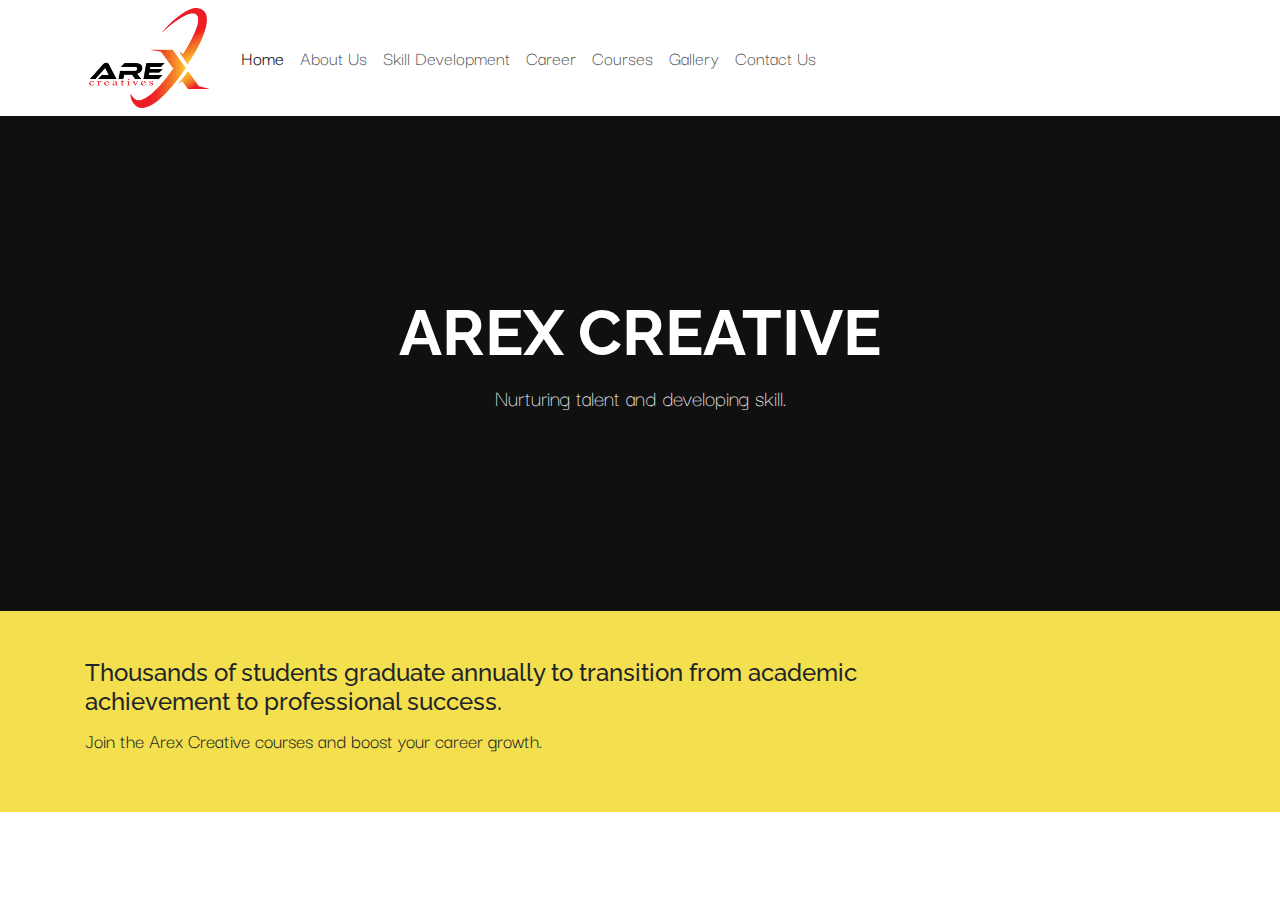
==== index.html @ b58fb0e6 "Add files via upload" ====
<!DOCTYPE html>
<html lang="en-IN" data-website-id="1" data-main-object="website.page(4,)" data-add2cart-redirect="1">
    <head>
        <meta charset="utf-8"/>
        <meta http-equiv="X-UA-Compatible" content="IE=edge"/>
        <meta name="viewport" content="width=device-width, initial-scale=1"/>
        <meta name="generator" content="Arex"/>
        <meta name="description" content="This is the homepage of the website"/>
            
        <meta property="og:type" content="website"/>
        <meta property="og:title" content="Home | Arex Creative"/>
        <meta property="og:site_name" content="Arex Creative"/>
        <meta property="og:url" content="https://arexcreative.com/"/>
        <meta property="og:image" content="https://arexcreative.com/web/image/website/1/logo?unique=b84f9d8"/>
        <meta property="og:description" content="This is the homepage of the website"/>
            
        <meta name="twitter:card" content="summary_large_image"/>
        <meta name="twitter:title" content="Home | Arex Creative"/>
        <meta name="twitter:image" content="https://arexcreative.com/web/image/website/1/logo/300x300?unique=b84f9d8"/>
        <meta name="twitter:description" content="This is the homepage of the website"/>
        
        <link rel="canonical" href="index.html"/>
        
        <link rel="preconnect" href="https://fonts.gstatic.com/" crossorigin=""/>
        <title> Home | Arex Creative </title>
        <link type="image/x-icon" rel="shortcut icon" href="web/image/website/1/favicon@unique=b84f9d8"/>
        <link rel="preload" href="web/static/src/libs/fontawesome/fonts/fontawesome-webfont.woff2@v=4.7.0" as="font" crossorigin=""/>
        <link type="text/css" rel="stylesheet" href="web/assets/1/1b6f5d9/web.assets_frontend.min.css"/>
        <script id="web.layout.odooscript" type="text/javascript">
            var odoo = {
                csrf_token: "43526858839928a844d7bd2356fa4ed800db22d1o1755324424",
                debug: "",
            };
        </script>
        <script type="text/javascript">
            odoo.__session_info__ = {"is_admin": false, "is_system": false, "is_public": true, "is_website_user": true, "user_id": false, "is_frontend": true, "profile_session": null, "profile_collectors": null, "profile_params": null, "show_effect": true, "currencies": {"20": {"symbol": "\u20b9", "position": "before", "digits": [69, 2]}}, "bundle_params": {"lang": "en_US", "website_id": 1}, "test_mode": false, "websocket_worker_version": "1.0.8", "translationURL": "/website/translations", "cache_hashes": {"translations": "1b5889e78bd33a4617fd85bcd18d4b504051406a"}, "geoip_country_code": "IN", "geoip_phone_code": 91, "lang_url_code": "en_IN"};
            if (!/(^|;\s)tz=/.test(document.cookie)) {
                const userTZ = Intl.DateTimeFormat().resolvedOptions().timeZone;
                document.cookie = `tz=${userTZ}; path=/`;
            }
        </script>
        <script type="text/javascript" defer="defer" src="web/assets/1/f3d2df8/web.assets_frontend_minimal.min.js" onerror="__odooAssetError=1"></script>
        <script type="text/javascript" defer="defer" data-src="/web/assets/1/69985a9/web.assets_frontend_lazy.min.js" onerror="__odooAssetError=1"></script>
        
                    <script>
            
                if (!window.odoo) {
                    window.odoo = {};
                }
                odoo.__session_info__ = Object.assign(odoo.__session_info__ || {}, {
                    livechatData: {
                        isAvailable: false,
                        serverUrl: "https://arexcreative.com",
                        options: {},
                    },
                });
            
                    </script>
        
    </head>
    <body>



        <div id="wrapwrap" class="homepage   ">
            <a class="o_skip_to_content btn btn-primary rounded-0 visually-hidden-focusable position-absolute start-0" href="index.html#wrap" tabindex="2">Skip to Content</a>
                <header id="top" data-anchor="true" data-name="Header" data-extra-items-toggle-aria-label="Extra items button" class="  " style=" ">
                    
    <nav data-name="Navbar" aria-label="Main" class="navbar navbar-expand-lg navbar-light o_colored_level o_cc d-none d-lg-block shadow-sm ">
        

            <div id="o_main_nav" class="o_main_nav container">
                
    <a data-name="Navbar Logo" href="index.html" class="navbar-brand logo me-4">
            
            <span role="img" aria-label="Logo of Arex Creative" title="Arex Creative"><img src="web/image/website/1/logo/Arex&#32;Creative@unique=b84f9d8" class="img img-fluid" width="95" height="40" alt="Arex Creative" loading="lazy"/></span>
        </a>
    
                
    <ul role="menu" id="top_menu" class="nav navbar-nav top_menu o_menu_loading me-auto">
        

                    
    <li role="presentation" class="nav-item">
        <a role="menuitem" href="index.html" class="nav-link active">
            <span>Home</span>
        </a>
    </li>
    <li role="presentation" class="nav-item">
        <a role="menuitem" href="about-us.html" class="nav-link ">
            <span>About Us</span>
        </a>
    </li>
    <li role="presentation" class="nav-item">
        <a role="menuitem" href="skill-development.html" class="nav-link ">
            <span>Skill Development</span>
        </a>
    </li>
    <li role="presentation" class="nav-item">
        <a role="menuitem" href="career.html" class="nav-link ">
            <span>Career</span>
        </a>
    </li>
    <li role="presentation" class="nav-item">
        <a role="menuitem" href="courses.html" class="nav-link ">
            <span>Courses</span>
        </a>
    </li>
    <li role="presentation" class="nav-item">
        <a role="menuitem" href="gallery.html" class="nav-link ">
            <span>Gallery</span>
        </a>
    </li>
    <li role="presentation" class="nav-item">
        <a role="menuitem" href="contactus.html" class="nav-link ">
            <span>Contact Us</span>
        </a>
    </li>
                
    </ul>
                
                <ul class="navbar-nav align-items-center gap-2 flex-shrink-0 justify-content-end ps-3">
                    
        
            <li class=" divider d-none"></li> 
            <li class="o_wsale_my_cart d-none ">
                <a href="shop/cart.html" aria-label="eCommerce cart" class="o_navlink_background btn position-relative rounded-circle p-1 text-center text-reset">
                    <div class="">
                        <i class="fa fa-shopping-cart fa-stack"></i>
                        <sup class="my_cart_quantity badge text-bg-primary position-absolute top-0 end-0 mt-n1 me-n1 rounded-pill d-none" data-order-id="">0</sup>
                    </div>
                </a>
            </li>
        
                    
                    
                    
        <li data-name="Language Selector" class="o_header_language_selector ">
        
        
        </li>
                    
                    
        
        
                    
                </ul>
            </div>
        
    </nav>
    <nav data-name="Navbar" aria-label="Mobile" class="navbar  navbar-light o_colored_level o_cc o_header_mobile d-block d-lg-none shadow-sm ">
        

        <div class="o_main_nav container flex-wrap justify-content-between">
            
    <a data-name="Navbar Logo" href="index.html" class="navbar-brand logo ">
            
            <span role="img" aria-label="Logo of Arex Creative" title="Arex Creative"><img src="web/image/website/1/logo/Arex&#32;Creative@unique=b84f9d8" class="img img-fluid" width="95" height="40" alt="Arex Creative" loading="lazy"/></span>
        </a>
    
            <ul class="o_header_mobile_buttons_wrap navbar-nav flex-row align-items-center gap-2 mb-0">
        
            <li class=" divider d-none"></li> 
            <li class="o_wsale_my_cart d-none ">
                <a href="shop/cart.html" aria-label="eCommerce cart" class="o_navlink_background_hover btn position-relative rounded-circle border-0 p-1 text-reset">
                    <div class="">
                        <i class="fa fa-shopping-cart fa-stack"></i>
                        <sup class="my_cart_quantity badge text-bg-primary position-absolute top-0 end-0 mt-n1 me-n1 rounded-pill d-none" data-order-id="">0</sup>
                    </div>
                </a>
            </li>
        
                <li class="o_not_editable">
                    <button class="nav-link btn me-auto p-2" type="button" data-bs-toggle="offcanvas" data-bs-target="#top_menu_collapse_mobile" aria-controls="top_menu_collapse_mobile" aria-expanded="false" aria-label="Toggle navigation">
                        <span class="navbar-toggler-icon"></span>
                    </button>
                </li>
            </ul>
            <div id="top_menu_collapse_mobile" class="offcanvas offcanvas-end o_navbar_mobile">
                <div class="offcanvas-header justify-content-end o_not_editable">
                    <button type="button" class="nav-link btn-close" data-bs-dismiss="offcanvas" aria-label="Close"></button>
                </div>
                <div class="offcanvas-body d-flex flex-column justify-content-between h-100 w-100">
                    <ul class="navbar-nav">
                        
                        
    <ul role="menu" class="nav navbar-nav top_menu  ">
        

                            
    <li role="presentation" class="nav-item">
        <a role="menuitem" href="index.html" class="nav-link active">
            <span>Home</span>
        </a>
    </li>
    <li role="presentation" class="nav-item">
        <a role="menuitem" href="about-us.html" class="nav-link ">
            <span>About Us</span>
        </a>
    </li>
    <li role="presentation" class="nav-item">
        <a role="menuitem" href="skill-development.html" class="nav-link ">
            <span>Skill Development</span>
        </a>
    </li>
    <li role="presentation" class="nav-item">
        <a role="menuitem" href="career.html" class="nav-link ">
            <span>Career</span>
        </a>
    </li>
    <li role="presentation" class="nav-item">
        <a role="menuitem" href="courses.html" class="nav-link ">
            <span>Courses</span>
        </a>
    </li>
    <li role="presentation" class="nav-item">
        <a role="menuitem" href="gallery.html" class="nav-link ">
            <span>Gallery</span>
        </a>
    </li>
    <li role="presentation" class="nav-item">
        <a role="menuitem" href="contactus.html" class="nav-link ">
            <span>Contact Us</span>
        </a>
    </li>
                        
    </ul>
                        
                        
                    </ul>
                    <ul class="navbar-nav gap-2 mt-3 w-100">
                        
                        
        
        
                        
        <li data-name="Language Selector" class="o_header_language_selector ">
        
        
        </li>
                        
                    </ul>
                </div>
            </div>
        </div>
    
    </nav>
    
        </header>
                <main>
                    
        <div id="wrap" class="oe_structure"><section class="s_cover o_cc o_cc5 o_colored_level o_half_screen_height oe_img_bg o_bg_img_center pt128 pb128" data-scroll-background-ratio="0" style="position: relative; background-image: url(https://arex-creative.odoo.com/&) !important;" data-oe-shape-data="{&#34;shape&#34;:&#34;web_editor/Rainy/08_001&#34;,&#34;flip&#34;:[]}" data-snippet="s_cover" data-name="Cover" data-mimetype="image/webp" data-original-id="816" data-original-src="/web/image/816-f3352ce9/banner%204.png" data-mimetype-before-conversion="image/png" data-resize-width="1920">
        <div class="o_we_bg_filter bg-black-50"></div><div class="o_we_shape o_web_editor_Rainy_08_001 o_header_extra_shape_mapping"></div>
        
        <div class="s_allow_columns container">
            <h1 class="display-3" style="text-align: center; font-weight: bold;">AREX CREATIVE</h1>
            <p class="lead" style="text-align: center;">
        Nurturing talent and developing skill.</p></div>
    </section><section class="s_call_to_action o_cc o_cc3 pt48 pb24 o_colored_level" data-oe-shape-data="{&#34;shape&#34;:&#34;web_editor/Blobs/11&#34;,&#34;flip&#34;:[]}" data-snippet="s_call_to_action" data-name="Call to Action">
        <div class="o_we_shape o_web_editor_Blobs_11"></div>
        <div class="container">
            <div class="row">
                <div class="col-lg-9 pb16 o_colored_level">
                    <h4>Thousands of students&nbsp;graduate annually to transition from academic achievement to professional success.</h4>
    <p>
        Join the Arex Creative courses and boost your career growth.
    </p>
                </div>
                <div class="col-lg-3 pt8 o_colored_level">
                    <p style="text-align: right;">
                        <a class="btn btn-primary btn-lg o_anim_fade_in o_animate o_visible" href="contactus.html" style="">Contact us</a>
                    </p>
                </div>
            </div>
        </div>
    </section><section class="s_text_image o_colored_level pt136 pb112" data-snippet="s_text_image" data-name="Text - Image">
        <div class="container">
            <div class="row o_grid_mode" data-row-count="8">
                
                
            <div class="o_colored_level o_grid_item g-col-lg-5 g-height-7 col-lg-5 o_grid_item_image" style="z-index: 2; grid-area: 1 / 8 / 8 / 13;"><img src="web/image/940-d8a01a32/two-photographers-working-on-the-computers-in-the-2023-11-27-05-00-05-utc&#32;(1).webp" alt="" class="img img-fluid mx-auto o_we_custom_image o_anim_fade_in o_animate o_anim_from_right o_visible" data-mimetype="image/webp" data-original-id="938" data-original-src="/web/image/938-afc4660a/two-photographers-working-on-the-computers-in-the-2023-11-27-05-00-05-utc%20%281%29.jpg" data-mimetype-before-conversion="image/jpeg" data-resize-width="NaN" loading="eager" style=""/></div><div class="o_colored_level o_grid_item g-height-8 g-col-lg-6 col-lg-6" style="z-index: 1; grid-area: 1 / 1 / 9 / 7;">
                    <h2>ABOUT US<br/></h2><p>Arex Creative is a leading institute driving the future of multimedia, focused on advancing creative expression. Our goal is to equip artists, designers, filmmakers, and storytellers with the tools, knowledge, and inspiration to explore new frontiers in visual and auditory experiences. We pioneer in the business of multimedia and design and we strive to create a better learning environment for our students.</p><div class="s_hr p0 pb32" data-snippet="s_hr" data-name="Separator">
            <hr class="w-100 mx-auto" style="border-top-color: var(--o-color-3) !important;"/>
        </div>
    <p><a href="index.html#" class="btn btn-secondary btn-lg o_anim_fade_in o_animate o_visible" style="">Learn More</a></p>
                </div></div>
        </div>
    </section><section class="s_numbers o_cc pt24 pb24 o_cc3 o_colored_level" data-oe-shape-data="{&#34;shape&#34;:&#34;web_editor/Blobs/11&#34;,&#34;flip&#34;:[&#34;x&#34;]}" data-snippet="s_numbers" data-name="Numbers">
        <div class="o_we_shape o_web_editor_Blobs_11" style="background-image: url(https://arexcreative.com/&); background-position: 50% 50%;"></div>
        <div class="container">
            <div class="row">
                <div class="col-lg-3 text-center pt24 pb24 o_colored_level">
                    <span class="s_number display-4 o_default_snippet_text"><span class="s_number display-4"><span class="s_number display-4"><span class="fa fa-star"></span></span></span>​</span>
                    <h6><strong>8+ TOP COURSES</strong></h6>
                </div>
                <div class="col-lg-3 text-center pt24 pb24 o_colored_level">
                    <span class="s_number display-4 o_default_snippet_text"><span class="s_number display-4"><span class="fa fa-group"></span></span>​</span>
                    <h6><strong>CERTIFIED MENTORS</strong></h6>
                </div>
                <div class="col-lg-3 text-center pt24 pb24 o_colored_level">
                    <span class="s_number display-4 o_default_snippet_text"><span class="s_number display-4"><span class="fa fa-camera"></span></span>​</span>
                    <h6><strong>INTERNSHIP FACILITIES</strong></h6>
                </div>
                <div class="col-lg-3 text-center pt24 pb24 o_colored_level">
                    <span class="s_number display-4 o_default_snippet_text"><span class="s_number display-4"><span class="fa fa-trophy"></span></span>​</span><h6 class="o_default_snippet_text"><strong>&nbsp;BEST INFRASTRUCTURE</strong><br/></h6>
                </div>
            </div>
        </div>
    </section><section class="s_title o_colored_level pb0 pt144" data-vcss="001" data-snippet="s_title" data-name="Title" style="background-color: rgb(242, 242, 243);">
        <div class="s_allow_columns container">
            <h2 class="display-3-fs o_default_snippet_text" style="text-align: center;">POPULAR COURSES</h2>
        </div>
    </section><section class="s_three_columns o_cc o_cc2 pt32 o_colored_level pb80" data-vcss="001" data-snippet="s_three_columns" data-name="Columns">
        <div class="container">
            <div class="row d-flex align-items-stretch">
                <div class="col-lg-4 s_col_no_bgcolor pt16 pb16">
                    <div class="card text-bg-white h-100 rounded" style="border-radius: 20px !important;">
                        <img src="web/image/876-8161742d/Untitled-1.webp" alt="" class="card-img-top o_animate o_anim_zoom_out o_anim_from_left o_visible img img-fluid o_we_custom_image" data-mimetype="image/webp" data-original-id="875" data-original-src="/web/image/875-76d90b1d/Untitled-1.jpg" data-mimetype-before-conversion="image/jpeg" data-resize-width="NaN" loading="eager" style=""/>
                        <div class="card-body">
                            <h3 class="card-title o_default_snippet_text">PHOTOGRAPHY</h3>
                            <p class="card-text o_default_snippet_text">
Capture the world through your lens with our photography programs. Master the art of storytelling through imagery, from composition to post-production.

</p><p><a class="btn btn-secondary" href="index.html#">EXPLORE</a><br/></p>
                        </div>
                    </div>
                </div>
                <div class="col-lg-4 s_col_no_bgcolor pt16 pb16">
                    <div class="card text-bg-white h-100 rounded" style="border-radius: 20px !important;">
                        <img src="web/image/860-e9186ace/motion&#32;graphics.webp" alt="" class="card-img-top o_animate o_anim_zoom_out o_anim_from_top o_visible img img-fluid o_we_custom_image" data-mimetype="image/webp" data-original-id="850" data-original-src="/web/image/850-a651c77f/motion%20graphics.png" data-mimetype-before-conversion="image/png" data-resize-width="NaN" loading="eager" style=""/>
                        <div class="card-body">
                            <h3 class="card-title o_default_snippet_text">VIDEO EDITING</h3>
                            <p class="card-text o_default_snippet_text">
Bring your vision to life with our video editing courses. Learn to craft compelling narratives through cutting-edge editing techniques and tools.

</p><p><a class="btn btn-secondary" href="index.html#">EXPLORE</a><br/></p>
                        </div>
                    </div>
                </div>
                <div class="col-lg-4 s_col_no_bgcolor pt16 pb16">
                    <div class="card text-bg-white h-100 rounded" style="border-radius: 20px !important;">
                        <img src="web/image/859-71015f5f/Graphics&#32;1.webp" alt="" class="card-img-top o_animate o_anim_zoom_out o_anim_from_right o_visible img img-fluid o_we_custom_image" data-mimetype="image/webp" data-original-id="856" data-original-src="/web/image/856-72aa7c68/Graphics%201.png" data-mimetype-before-conversion="image/png" data-resize-width="NaN" loading="eager" style=""/>
                        <div class="card-body">
                            <h3 class="card-title o_default_snippet_text">GRAPHICS DESIGN</h3>
                            <p class="card-text o_default_snippet_text" style="text-align: left;">

Unleash your creativity with our comprehensive graphic design courses. Learn to create stunning visuals that communicate, captivate, and inspire across all mediums.

&nbsp;<br/></p><p><a class="btn btn-secondary" href="index.html#">EXPLORE</a><br/></p>
                        </div>
                    </div>
                </div>
            </div>
        </div>
    </section><section class="s_numbers o_cc pt24 pb24 o_cc3 o_colored_level" data-oe-shape-data="{&#34;shape&#34;:&#34;web_editor/Blobs/11&#34;,&#34;flip&#34;:[&#34;x&#34;]}" data-snippet="s_numbers" data-name="Numbers">
        <div class="o_we_shape o_web_editor_Blobs_11" style="background-image: url(https://arex-creative.odoo.com/&); background-position: 50% 50%;"></div>
        <div class="container">
            <div class="row">
                <div class="col-lg-3 text-center pt24 pb24 o_colored_level">
                    <span class="s_number display-4 o_default_snippet_text"><span class="s_number display-4 o_default_snippet_text"><span class="s_number display-4"><span class="s_number display-4"><span class="fa fa-handshake-o"></span></span></span>​</span>​</span>
                    <h6 class="o_default_snippet_text"><strong>
        HANDS-ON TRAINING&nbsp;</strong><br/></h6>
                </div>
                <div class="col-lg-3 text-center pt24 pb24 o_colored_level">
                    <span class="s_number display-4 o_default_snippet_text"><span class="s_number display-4 o_default_snippet_text"><span class="s_number display-4"><span class="fa fa-clock-o"></span></span>​</span>​</span>
                    <h6 class="o_default_snippet_text"><strong>SHORT TERM COURSES</strong></h6>
                </div>
                <div class="col-lg-3 text-center pt24 pb24 o_colored_level">
                    <span class="s_number display-4 o_default_snippet_text"><span class="s_number display-4 o_default_snippet_text"><span class="s_number display-4"><span class="fa fa-desktop"></span></span>​</span>​</span>
                    <h6 class="o_default_snippet_text"><strong>ONLINE CLASSES</strong></h6>
                </div>
                <div class="col-lg-3 text-center pt24 pb24 o_colored_level">
                    <span class="s_number display-4 o_default_snippet_text"><span class="s_number display-4 o_default_snippet_text"><span class="s_number display-4"><span class="fa fa-signal"></span></span></span>​</span><h6 class="o_default_snippet_text"><strong>VOCATIONAL TRAINING</strong><br/></h6>
                </div>
            </div>
        </div>
    </section><section class="s_text_image pb32 o_colored_level pt152" data-snippet="s_image_text" data-name="Image - Text" style="position: relative;" data-oe-shape-data="{&#34;shape&#34;:&#34;web_editor/Blobs/09&#34;,&#34;flip&#34;:[],&#34;showOnMobile&#34;:false,&#34;shapeAnimationSpeed&#34;:&#34;0&#34;}"><div class="o_we_shape o_web_editor_Blobs_09"></div>
        <div class="container">
            <div class="row o_grid_mode" data-row-count="14">
                
                
            <div class="o_colored_level o_grid_item g-height-4 g-col-lg-6 col-lg-6" style="z-index: 3; grid-area: 1 / 7 / 5 / 13;">
                    <h2 class="o_default_snippet_text">
        What Makes Us Different?
    </h2>
                    <p class="o_default_snippet_text">
We offer a comprehensive educational experience tailored for aspiring animators and designers. Our diverse range of courses in animation, VFX, and game design, taught by experienced industry professionals, ensures a curriculum that’s both current and practical.

</p>
    
                </div><div class="o_colored_level o_grid_item o_anim_fade_in o_animate o_anim_from_right o_visible g-col-lg-3 g-height-3 col-lg-3" data-name="Box" style="z-index: 1; grid-area: 5 / 7 / 8 / 10;">
                            <i class="fa fa-bar-chart-o bg-o-color-2 s_features_grid_icon mx-auto d-block rounded-circle"></i>
                            <div class="s_features_grid_content">
                                <h4 class="o_default_snippet_text" style="text-align: center;">Top Infrastructure and Faculty Members</h4></div></div><div class="o_colored_level o_grid_item o_anim_fade_in o_animate o_visible g-col-lg-3 o_anim_from_right g-height-3 col-lg-3" data-name="Box" style="z-index: 4; grid-area: 5 / 10 / 8 / 13;">
                            <i class="fa fa-building-o rounded-circle s_features_grid_icon bg-o-color-2 mx-auto d-block"></i>
                            <div class="s_features_grid_content">
                                <h4 class="o_default_snippet_text" style="text-align: center;">Modern Lab Equipment Facilities</h4></div>
                        </div><div class="o_colored_level g-height-3 o_grid_item g-col-lg-3 col-lg-3 o_anim_fade_in o_animate o_anim_from_right o_visible" data-name="Box" style="z-index: 6; grid-area: 8 / 10 / 11 / 13;">
                            <i class="fa fa-user bg-o-color-2 s_features_grid_icon rounded-circle mx-auto d-block"></i>
                            <div class="s_features_grid_content">
                                <h4 class="o_default_snippet_text" style="text-align: center;">Periodic Grooming for Placement Sessions</h4></div>
                        </div><div class="o_colored_level g-height-3 o_grid_item g-col-lg-3 col-lg-3 o_anim_fade_in o_animate o_anim_from_right o_visible" data-name="Box" style="z-index: 7; grid-area: 11 / 7 / 14 / 10;">
                            <i class="fa fa-gears bg-o-color-2 s_features_grid_icon rounded-circle mx-auto d-block"></i>
                            <div class="s_features_grid_content">
                                <h4 class="o_default_snippet_text" style="text-align: center;">Leading Industry Tools and Technologies</h4></div>
                        </div><div class="o_colored_level g-height-3 o_grid_item g-col-lg-3 col-lg-3 o_anim_fade_in o_animate o_anim_from_right o_visible" data-name="Box" style="z-index: 8; grid-area: 11 / 10 / 14 / 13;">
                            <i class="fa fa-font-awesome rounded-circle s_features_grid_icon bg-o-color-2 mx-auto d-block"></i>
                            <div class="s_features_grid_content">
                                <h4 class="o_default_snippet_text" style="text-align: center;">Project Based Learning Approach</h4></div>
                        </div><div class="o_colored_level o_grid_item g-col-lg-5 o_grid_item_image g-height-14 col-lg-5" style="z-index: 2; grid-area: 1 / 1 / 15 / 6;"><img src="web/image/944-04500752/vfx&#32;banner&#32;6.webp" alt="" class="img img-fluid mx-auto o_we_custom_image o_anim_fade_in o_animate o_anim_from_left o_visible" data-mimetype="image/webp" data-original-id="943" data-original-src="/web/image/943-d4abe643/vfx%20banner%206.jpg" data-mimetype-before-conversion="image/jpeg" data-resize-width="NaN" loading="eager" style=""/></div><div class="o_colored_level g-height-3 o_grid_item g-col-lg-3 col-lg-3 o_anim_fade_in o_animate o_anim_from_right o_visible" data-name="Box" style="z-index: 5; grid-area: 8 / 7 / 11 / 10;">
                            <i class="fa fa-magic bg-o-color-2 s_features_grid_icon rounded-circle mx-auto d-block"></i>
                            <div class="s_features_grid_content">
                                <h4 class="o_default_snippet_text" style="text-align: center;">Dedicated Animation and VFX Studio</h4></div>
                        </div></div>
        </div>
    </section><section class="s_features_grid pt48 pb24 o_colored_level" data-snippet="s_features_grid" data-name="Features Grid">
        <div class="container">
            <div class="row">
                <div class="col-lg-6 s_col_no_bgcolor pb24">
                    <div class="row">
                        
                        
                        
                        
                    </div>
                </div>
                <div class="col-lg-6 s_col_no_bgcolor pb24">
                    <div class="row">
                        
                        
                        
                        
                    </div>
                </div>
            </div>
        </div>
    </section><section class="s_quotes_carousel_wrapper o_colored_level oe_img_bg o_bg_img_center" data-vxml="001" data-vcss="001" style="background-image: url(https://arex-creative.odoo.com/&) !important;" data-snippet="s_quotes_carousel" data-name="Quotes">
        <div class="o_we_bg_filter bg-black-15"></div>
        <div class="s_quotes_carousel carousel slide s_carousel_rounded" data-bs-interval="10000" data-oe-shape-data="{&#34;shape&#34;:&#34;web_editor/Origins/14_001&#34;,&#34;flip&#34;:[&#34;y&#34;]}" id="myQuoteCarousel724572">
            
        <div class="o_we_shape o_web_editor_Origins_14_001" style="background-image: url(https://arex-creative.odoo.com/&); background-position: 50% 0%;"></div>
            <ol class="carousel-indicators o_we_no_overlay">
                <li data-bs-slide-to="0" data-bs-target="#myQuoteCarousel724572" class="active"></li>
                <li data-bs-slide-to="1" data-bs-target="#myQuoteCarousel724572"></li>
                <li data-bs-slide-to="2" data-bs-target="#myQuoteCarousel724572" aria-current="true"></li>
            </ol>
            
            <div class="carousel-inner">
                
                <div class="carousel-item pt144 pb144 o_colored_level active" data-name="Slide" style="">
                    <div class="container">
                        <blockquote class="s_blockquote s_blockquote_classic blockquote mx-auto w-75" data-name="Blockquote">
                            <i class="fa fa-1x fa-quote-left rounded float-start s_blockquote_icon bg-o-color-1"></i>
                            <div class="s_blockquote_content o_cc1">
                                <p>
        
<em>"Arex Creative has completely transformed the way I approach multimedia. The institute's cutting-edge resources and expert mentorship have allowed me to explore new creative avenues I never thought possible. I've grown not just as an artist, but as a visionary, thanks to Arex."</em></p><p>— <strong>Samantha Lee, Digital Artist</strong></p></div>
                        </blockquote>
                    </div>
                </div>
                
                <div class="carousel-item pb80 pt184 o_colored_level" data-name="Slide" style="">
                    <div class="container">
                        <blockquote class="s_blockquote s_blockquote_classic blockquote w-75 mx-auto" data-name="Blockquote">
                            <i class="fa fa-1x fa-quote-left rounded float-start s_blockquote_icon bg-o-color-1"></i>
                            <div class="s_blockquote_content o_cc1">
                                <p>
        
"Joining Arex Creative was a game-changer for my career. The collaborative environment and access to the latest technology gave me the confidence to push my creative boundaries. The community here is truly inspiring—it's a place where ideas flourish and dreams become reality."&nbsp; &nbsp;&nbsp;</p><p>—&nbsp;<strong>Jane Simmons, Film maker</strong></p></div>
                        </blockquote>
                    </div>
                </div>
                
                <div class="carousel-item pb80 pt168 o_colored_level" data-name="Slide" style="">
                    <div class="container">
                        <blockquote class="s_blockquote s_blockquote_classic blockquote w-75 mx-auto" data-name="Blockquote">
                            <i class="fa fa-1x fa-quote-left rounded float-start s_blockquote_icon bg-o-color-1"></i>
                            <div class="s_blockquote_content o_cc1">
                                <p>
        
"Arex Creative is more than just an institute—it's a launchpad for creative minds. The blend of innovative courses and hands-on experience allowed me to refine my skills and connect with industry professionals. I’m proud to be part of the Arex family."

&nbsp;</p><p>— <strong>Ranit Praddy, Photographer</strong></p>
                                <footer class="blockquote-footer"><br/></footer>
                            </div>
                        </blockquote>
                    </div>
                </div>
            </div>
            
            <div class="carousel-control-prev o_not_editable o_we_no_overlay" data-bs-slide="prev" role="img" aria-label="Previous" title="Previous" data-bs-target="#myQuoteCarousel724572">
                <span class="carousel-control-prev-icon"></span>
                <span class="visually-hidden">Previous</span>
            </div>
            <div class="carousel-control-next o_not_editable o_we_no_overlay" data-bs-slide="next" role="img" aria-label="Next" title="Next" data-bs-target="#myQuoteCarousel724572">
                <span class="carousel-control-next-icon"></span>
                <span class="visually-hidden">Next</span>
            </div>
        </div>
    </section></div>
    
        <div id="o_shared_blocks" class="oe_unremovable"></div>
                </main>
                <footer id="bottom" data-anchor="true" data-name="Footer" class="o_footer o_colored_level o_cc ">
                    <div id="footer" class="oe_structure oe_structure_solo">
            <section class="s_text_block pt32 pb16" data-snippet="s_text_block" data-name="Text">
                <div class="container">
                    <div class="row o_grid_mode" data-row-count="3">
                        <div class="o_colored_level o_grid_item g-height-2 g-col-lg-3 col-lg-3" style="grid-area: 1 / 1 / 3 / 4; z-index: 1;">
                            <p class="mb-2">How can we help?</p>
                            <h4>Contact us anytime</h4>
                        </div>
                        
                        
                        
                    <div class="o_colored_level o_grid_item g-height-3 g-col-lg-3 col-lg-3" style="z-index: 4; grid-area: 1 / 10 / 4 / 13;">
                            <div class="s_social_media o_not_editable no_icon_color text-start" data-snippet="s_social_media" data-name="Social Media">
                                <p class="s_social_media_title mb-2 d-block">DESIGNED FOR PASSIONATE CREATORS.</p>
<a target="_blank" href="https://arex-creative.odoo.com/website/social/facebook" class="s_social_media_facebook" aria-label="Facebook"><i class="fa o_editable_media fa-facebook fa-stack"></i></a>
<a target="_blank" href="https://arex-creative.odoo.com/website/social/youtube" class="s_social_media_youtube" aria-label="YouTube"><i class="fa o_editable_media fa-youtube fa-stack"></i></a>
<a target="_blank" href="https://arex-creative.odoo.com/website/social/instagram" class="s_social_media_instagram" aria-label="Instagram"><i class="fa o_editable_media fa-instagram fa-stack"></i></a>
</div>
                        </div><div class="o_colored_level o_grid_item g-col-lg-3 g-height-2 col-lg-3" style="z-index: 3; grid-area: 1 / 5 / 3 / 8;">
                            <p class="mb-2">Send us a message:</p>
                            <h5><a href="mailto:creativearex@gmail.com">
creativearex@gmail.com&nbsp;</a><br/></h5>
                        </div></div>
                </div>
            </section>
            <section class="s_text_block" data-snippet="s_text_block" data-name="Text">
                <div class="container allow_columns">
                    <div class="s_hr pt16 pb16" data-name="Separator">
                        <hr class="w-100 mx-auto" style="border-color: var(--600);"/>
                    </div>
                </div>
            </section>
            <section class="s_text_block" data-snippet="s_text_block" data-name="Text">
                <div class="container">
                    <div class="row align-items-center">
                        <div class="col-lg-2 pb16 o_colored_level offset-lg-0 col-8 offset-2 pt0">
                            <a href="index.html" class="o_footer_logo logo">
                                <img src="web/image/951-990cf7f1/x&#32;arex.png" alt="" class="img-fluid img o_we_custom_image" data-mimetype="image/webp" data-original-id="950" data-original-src="/web/image/950-990cf7f1/x%20arex.png" data-mimetype-before-conversion="image/png" data-resize-width="NaN" loading="lazy"/>
                            </a>
                        </div>
                        <div class="col-lg-10 pb16 text-end o_colored_level pt16">
                            <ul class="list-inline mb-0">
                                <li class="list-inline-item"><a href="index.html">Home</a></li>
                                <li class="list-inline-item">•</li>
                                <li class="list-inline-item"><a href="about-us.html" aria-describedby="popover134583">About us</a></li>
                                <li class="list-inline-item">•</li>
                                <li class="list-inline-item"><a href="skill-development.html">Skill Development</a></li>
                                <li class="list-inline-item">•</li>
                                <li class="list-inline-item"><a href="career.html">Career</a></li>
                                    <li class="list-inline-item">•</li>
                                    <li class="list-inline-item"><a href="courses.html">Courses</a></li>
                                    <li class="list-inline-item">•</li>
                                    <li class="list-inline-item"><a href="contactus.html">Contact Us</a></li>
                            </ul>
                        </div>
                    </div>
                </div>
            </section>
        </div>
    <div class="o_footer_copyright o_colored_level o_cc" data-name="Copyright">
                        <div class="container py-3">
                            <div class="row">
                                <div class="col-sm text-center text-sm-start text-muted">
                                    <span class="o_footer_copyright_name me-2">Copyright © Arex Creative 2024</span>
        
        
    </div>
                                <!-- <div class="col-sm text-center text-sm-end o_not_editable">
        <div class="o_brand_promotion">
        Powered by 
            <a target="_blank" class="badge text-bg-light" href="http://www.odoo.com?utm_source=db&amp;utm_medium=website">
                <img alt="Odoo" src="web/static/img/odoo_logo_tiny.png" width="62" height="20" style="width: auto; height: 1em; vertical-align: baseline;" loading="lazy"/>
            </a>
        - 
                    The #1 <a target="_blank" href="http://www.odoo.com/app/ecommerce?utm_source=db&amp;utm_medium=website">Open Source eCommerce</a>
                
        </div> -->
                                </div>
                            </div>
                        </div>
                    </div>
                </footer>
            </div>
        
        </body>
</html>
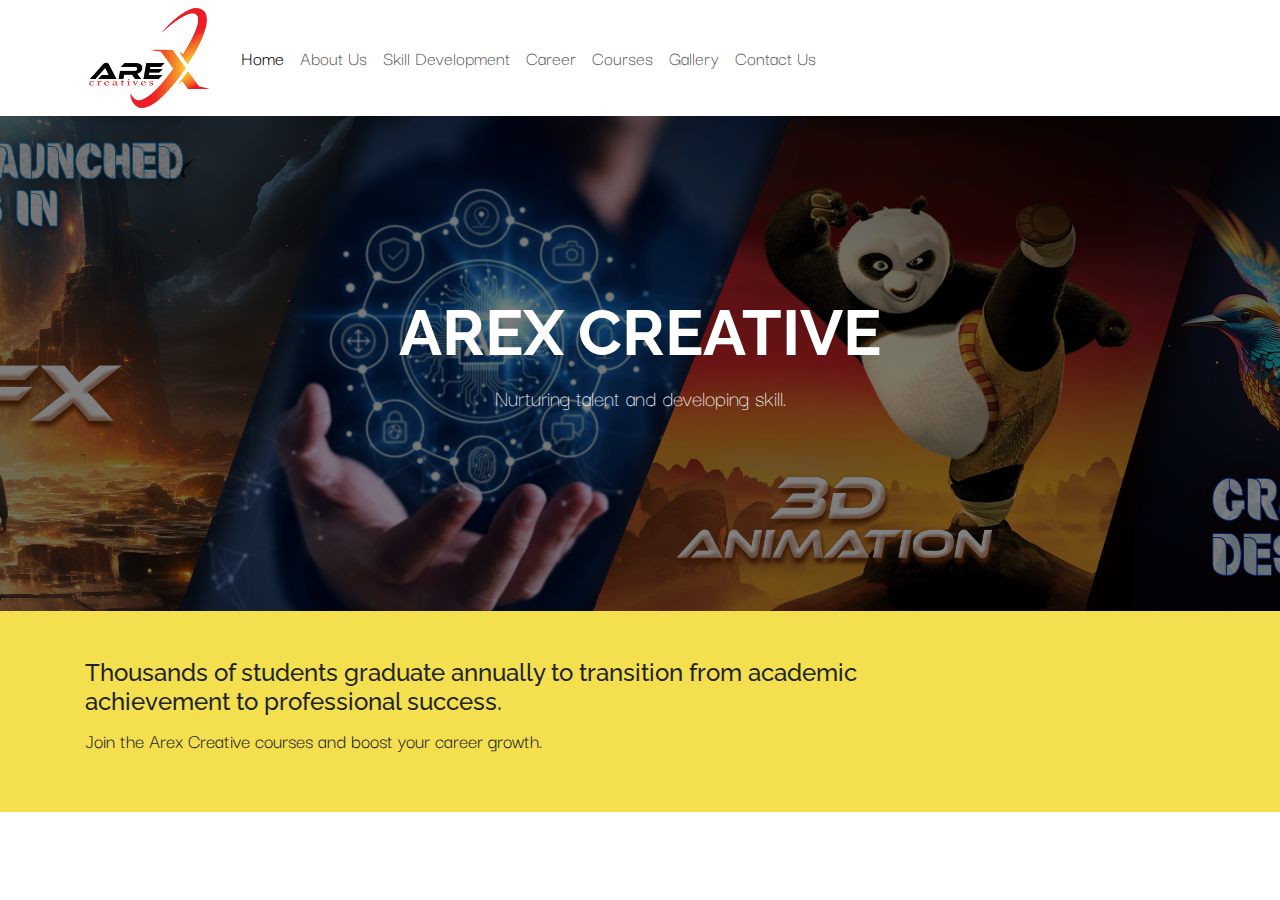
==== commit 87a3765d: "Add files via upload" ====
--- a/index.html
+++ b/index.html
@@ -11,12 +11,12 @@
         <meta property="og:title" content="Home | Arex Creative"/>
         <meta property="og:site_name" content="Arex Creative"/>
         <meta property="og:url" content="https://arexcreative.com/"/>
-        <meta property="og:image" content="https://arexcreative.com/web/image/website/1/logo?unique=b84f9d8"/>
+        <meta property="og:image" content="https://arex-creative.odoo.com/web/image/website/1/logo?unique=b84f9d8"/>
         <meta property="og:description" content="This is the homepage of the website"/>
             
         <meta name="twitter:card" content="summary_large_image"/>
         <meta name="twitter:title" content="Home | Arex Creative"/>
-        <meta name="twitter:image" content="https://arexcreative.com/web/image/website/1/logo/300x300?unique=b84f9d8"/>
+        <meta name="twitter:image" content="https://arex-creative.odoo.com/web/image/website/1/logo/300x300?unique=b84f9d8"/>
         <meta name="twitter:description" content="This is the homepage of the website"/>
         
         <link rel="canonical" href="index.html"/>
@@ -28,7 +28,7 @@
         <link type="text/css" rel="stylesheet" href="web/assets/1/1b6f5d9/web.assets_frontend.min.css"/>
         <script id="web.layout.odooscript" type="text/javascript">
             var odoo = {
-                csrf_token: "43526858839928a844d7bd2356fa4ed800db22d1o1755324424",
+                csrf_token: "3a328a4c232a763d9ae28c4956df4053bcf2cb28o1755339316",
                 debug: "",
             };
         </script>
@@ -50,7 +50,7 @@
                 odoo.__session_info__ = Object.assign(odoo.__session_info__ || {}, {
                     livechatData: {
                         isAvailable: false,
-                        serverUrl: "https://arexcreative.com",
+                        serverUrl: "https://arex-creative.odoo.com",
                         options: {},
                     },
                 });
@@ -249,7 +249,7 @@
         </header>
                 <main>
                     
-        <div id="wrap" class="oe_structure"><section class="s_cover o_cc o_cc5 o_colored_level o_half_screen_height oe_img_bg o_bg_img_center pt128 pb128" data-scroll-background-ratio="0" style="position: relative; background-image: url(https://arex-creative.odoo.com/&) !important;" data-oe-shape-data="{&#34;shape&#34;:&#34;web_editor/Rainy/08_001&#34;,&#34;flip&#34;:[]}" data-snippet="s_cover" data-name="Cover" data-mimetype="image/webp" data-original-id="816" data-original-src="/web/image/816-f3352ce9/banner%204.png" data-mimetype-before-conversion="image/png" data-resize-width="1920">
+        <div id="wrap" class="oe_structure"><section class="s_cover o_cc o_cc5 o_colored_level o_half_screen_height oe_img_bg o_bg_img_center pt128 pb128" data-scroll-background-ratio="0" style="position: relative; background-image: url(web/image/banner/banner.png) !important;" data-oe-shape-data="{&#34;shape&#34;:&#34;web_editor/Rainy/08_001&#34;,&#34;flip&#34;:[]}" data-snippet="s_cover" data-name="Cover" data-mimetype="image/webp" data-original-id="816" data-original-src="/web/image/816-f3352ce9/banner%204.png" data-mimetype-before-conversion="image/png" data-resize-width="1920">
         <div class="o_we_bg_filter bg-black-50"></div><div class="o_we_shape o_web_editor_Rainy_08_001 o_header_extra_shape_mapping"></div>
         
         <div class="s_allow_columns container">
@@ -278,7 +278,7 @@
             <div class="row o_grid_mode" data-row-count="8">
                 
                 
-            <div class="o_colored_level o_grid_item g-col-lg-5 g-height-7 col-lg-5 o_grid_item_image" style="z-index: 2; grid-area: 1 / 8 / 8 / 13;"><img src="web/image/940-d8a01a32/two-photographers-working-on-the-computers-in-the-2023-11-27-05-00-05-utc&#32;(1).webp" alt="" class="img img-fluid mx-auto o_we_custom_image o_anim_fade_in o_animate o_anim_from_right o_visible" data-mimetype="image/webp" data-original-id="938" data-original-src="/web/image/938-afc4660a/two-photographers-working-on-the-computers-in-the-2023-11-27-05-00-05-utc%20%281%29.jpg" data-mimetype-before-conversion="image/jpeg" data-resize-width="NaN" loading="eager" style=""/></div><div class="o_colored_level o_grid_item g-height-8 g-col-lg-6 col-lg-6" style="z-index: 1; grid-area: 1 / 1 / 9 / 7;">
+            <div class="o_colored_level o_grid_item g-col-lg-5 g-height-7 col-lg-5 o_grid_item_image" style="z-index: 2; grid-area: 1 / 8 / 8 / 13;"><img src="web/image/940-d8a01a32/two-photographers-working-on-the-computers-in-the-2023-11-27-05-00-05-utc&#32;(1).webp" alt="" class="img img-fluid mx-auto o_we_custom_image" data-mimetype="image/webp" data-original-id="938" data-original-src="/web/image/938-afc4660a/two-photographers-working-on-the-computers-in-the-2023-11-27-05-00-05-utc%20%281%29.jpg" data-mimetype-before-conversion="image/jpeg" data-resize-width="NaN" loading="lazy"/></div><div class="o_colored_level o_grid_item g-height-8 g-col-lg-6 col-lg-6" style="z-index: 1; grid-area: 1 / 1 / 9 / 7;">
                     <h2>ABOUT US<br/></h2><p>Arex Creative is a leading institute driving the future of multimedia, focused on advancing creative expression. Our goal is to equip artists, designers, filmmakers, and storytellers with the tools, knowledge, and inspiration to explore new frontiers in visual and auditory experiences. We pioneer in the business of multimedia and design and we strive to create a better learning environment for our students.</p><div class="s_hr p0 pb32" data-snippet="s_hr" data-name="Separator">
             <hr class="w-100 mx-auto" style="border-top-color: var(--o-color-3) !important;"/>
         </div>
@@ -286,7 +286,7 @@
                 </div></div>
         </div>
     </section><section class="s_numbers o_cc pt24 pb24 o_cc3 o_colored_level" data-oe-shape-data="{&#34;shape&#34;:&#34;web_editor/Blobs/11&#34;,&#34;flip&#34;:[&#34;x&#34;]}" data-snippet="s_numbers" data-name="Numbers">
-        <div class="o_we_shape o_web_editor_Blobs_11" style="background-image: url(https://arexcreative.com/&); background-position: 50% 50%;"></div>
+        <div class="o_we_shape o_web_editor_Blobs_11" style="background-image: url(https://arex-creative.odoo.com/&); background-position: 50% 50%;"></div>
         <div class="container">
             <div class="row">
                 <div class="col-lg-3 text-center pt24 pb24 o_colored_level">
@@ -315,38 +315,38 @@
             <div class="row d-flex align-items-stretch">
                 <div class="col-lg-4 s_col_no_bgcolor pt16 pb16">
                     <div class="card text-bg-white h-100 rounded" style="border-radius: 20px !important;">
-                        <img src="web/image/876-8161742d/Untitled-1.webp" alt="" class="card-img-top o_animate o_anim_zoom_out o_anim_from_left o_visible img img-fluid o_we_custom_image" data-mimetype="image/webp" data-original-id="875" data-original-src="/web/image/875-76d90b1d/Untitled-1.jpg" data-mimetype-before-conversion="image/jpeg" data-resize-width="NaN" loading="eager" style=""/>
+                        <img src="web/image/876-8161742d/Untitled-1.webp" alt="" class="card-img-top img img-fluid o_we_custom_image" data-mimetype="image/webp" data-original-id="875" data-original-src="/web/image/875-76d90b1d/Untitled-1.jpg" data-mimetype-before-conversion="image/jpeg" data-resize-width="NaN" loading="lazy"/>
                         <div class="card-body">
                             <h3 class="card-title o_default_snippet_text">PHOTOGRAPHY</h3>
                             <p class="card-text o_default_snippet_text">
 Capture the world through your lens with our photography programs. Master the art of storytelling through imagery, from composition to post-production.
 
-</p><p><a class="btn btn-secondary" href="index.html#">EXPLORE</a><br/></p>
+</p><p><a class="btn btn-secondary" href="courses.html">EXPLORE</a><br/></p>
                         </div>
                     </div>
                 </div>
                 <div class="col-lg-4 s_col_no_bgcolor pt16 pb16">
                     <div class="card text-bg-white h-100 rounded" style="border-radius: 20px !important;">
-                        <img src="web/image/860-e9186ace/motion&#32;graphics.webp" alt="" class="card-img-top o_animate o_anim_zoom_out o_anim_from_top o_visible img img-fluid o_we_custom_image" data-mimetype="image/webp" data-original-id="850" data-original-src="/web/image/850-a651c77f/motion%20graphics.png" data-mimetype-before-conversion="image/png" data-resize-width="NaN" loading="eager" style=""/>
+                        <img src="web/image/860-e9186ace/motion&#32;graphics.webp" alt="" class="card-img-top img img-fluid o_we_custom_image" data-mimetype="image/webp" data-original-id="850" data-original-src="/web/image/850-a651c77f/motion%20graphics.png" data-mimetype-before-conversion="image/png" data-resize-width="NaN" loading="lazy"/>
                         <div class="card-body">
                             <h3 class="card-title o_default_snippet_text">VIDEO EDITING</h3>
                             <p class="card-text o_default_snippet_text">
 Bring your vision to life with our video editing courses. Learn to craft compelling narratives through cutting-edge editing techniques and tools.
 
-</p><p><a class="btn btn-secondary" href="index.html#">EXPLORE</a><br/></p>
+</p><p><a class="btn btn-secondary" href="courses.html">EXPLORE</a><br/></p>
                         </div>
                     </div>
                 </div>
                 <div class="col-lg-4 s_col_no_bgcolor pt16 pb16">
                     <div class="card text-bg-white h-100 rounded" style="border-radius: 20px !important;">
-                        <img src="web/image/859-71015f5f/Graphics&#32;1.webp" alt="" class="card-img-top o_animate o_anim_zoom_out o_anim_from_right o_visible img img-fluid o_we_custom_image" data-mimetype="image/webp" data-original-id="856" data-original-src="/web/image/856-72aa7c68/Graphics%201.png" data-mimetype-before-conversion="image/png" data-resize-width="NaN" loading="eager" style=""/>
+                        <img src="web/image/859-71015f5f/Graphics&#32;1.webp" alt="" class="card-img-top img img-fluid o_we_custom_image" data-mimetype="image/webp" data-original-id="856" data-original-src="/web/image/856-72aa7c68/Graphics%201.png" data-mimetype-before-conversion="image/png" data-resize-width="NaN" loading="lazy"/>
                         <div class="card-body">
                             <h3 class="card-title o_default_snippet_text">GRAPHICS DESIGN</h3>
                             <p class="card-text o_default_snippet_text" style="text-align: left;">
 
 Unleash your creativity with our comprehensive graphic design courses. Learn to create stunning visuals that communicate, captivate, and inspire across all mediums.
 
-&nbsp;<br/></p><p><a class="btn btn-secondary" href="index.html#">EXPLORE</a><br/></p>
+&nbsp;<br/></p><p><a class="btn btn-secondary" href="courses.html">EXPLORE</a><br/></p>
                         </div>
                     </div>
                 </div>
@@ -374,44 +374,16 @@
                 </div>
             </div>
         </div>
-    </section><section class="s_text_image pb32 o_colored_level pt152" data-snippet="s_image_text" data-name="Image - Text" style="position: relative;" data-oe-shape-data="{&#34;shape&#34;:&#34;web_editor/Blobs/09&#34;,&#34;flip&#34;:[],&#34;showOnMobile&#34;:false,&#34;shapeAnimationSpeed&#34;:&#34;0&#34;}"><div class="o_we_shape o_web_editor_Blobs_09"></div>
+    </section><section class="s_text_image pb32 o_colored_level pt152" data-snippet="s_image_text" data-name="Image - Text" style="position: relative;" data-oe-shape-data="{&#34;shape&#34;:&#34;web_editor/Origins/04_001&#34;,&#34;flip&#34;:[],&#34;showOnMobile&#34;:false,&#34;shapeAnimationSpeed&#34;:&#34;0&#34;}"><div class="o_we_shape o_web_editor_Origins_04_001"></div>
         <div class="container">
             <div class="row o_grid_mode" data-row-count="14">
                 
                 
-            <div class="o_colored_level o_grid_item g-height-4 g-col-lg-6 col-lg-6" style="z-index: 3; grid-area: 1 / 7 / 5 / 13;">
+            <div class="o_colored_level o_grid_item g-col-lg-5 o_grid_item_image g-height-14 col-lg-5" style="z-index: 2; grid-area: 1 / 1 / 15 / 6;"><img src="web/image/970-11b6df60/diff&#32;(1).webp" alt="" class="img img-fluid mx-auto o_we_custom_image" data-mimetype="image/webp" data-original-id="969" data-original-src="/web/image/969-56357964/diff%20%281%29.jpg" data-mimetype-before-conversion="image/jpeg" data-resize-width="NaN" loading="lazy"/></div><div class="o_colored_level o_grid_item g-col-lg-6 g-height-14 col-lg-6" style="z-index: 3; grid-area: 1 / 7 / 15 / 13;">
                     <h2 class="o_default_snippet_text">
         What Makes Us Different?
     </h2>
-                    <p class="o_default_snippet_text">
-We offer a comprehensive educational experience tailored for aspiring animators and designers. Our diverse range of courses in animation, VFX, and game design, taught by experienced industry professionals, ensures a curriculum that’s both current and practical.
-
-</p>
-    
-                </div><div class="o_colored_level o_grid_item o_anim_fade_in o_animate o_anim_from_right o_visible g-col-lg-3 g-height-3 col-lg-3" data-name="Box" style="z-index: 1; grid-area: 5 / 7 / 8 / 10;">
-                            <i class="fa fa-bar-chart-o bg-o-color-2 s_features_grid_icon mx-auto d-block rounded-circle"></i>
-                            <div class="s_features_grid_content">
-                                <h4 class="o_default_snippet_text" style="text-align: center;">Top Infrastructure and Faculty Members</h4></div></div><div class="o_colored_level o_grid_item o_anim_fade_in o_animate o_visible g-col-lg-3 o_anim_from_right g-height-3 col-lg-3" data-name="Box" style="z-index: 4; grid-area: 5 / 10 / 8 / 13;">
-                            <i class="fa fa-building-o rounded-circle s_features_grid_icon bg-o-color-2 mx-auto d-block"></i>
-                            <div class="s_features_grid_content">
-                                <h4 class="o_default_snippet_text" style="text-align: center;">Modern Lab Equipment Facilities</h4></div>
-                        </div><div class="o_colored_level g-height-3 o_grid_item g-col-lg-3 col-lg-3 o_anim_fade_in o_animate o_anim_from_right o_visible" data-name="Box" style="z-index: 6; grid-area: 8 / 10 / 11 / 13;">
-                            <i class="fa fa-user bg-o-color-2 s_features_grid_icon rounded-circle mx-auto d-block"></i>
-                            <div class="s_features_grid_content">
-                                <h4 class="o_default_snippet_text" style="text-align: center;">Periodic Grooming for Placement Sessions</h4></div>
-                        </div><div class="o_colored_level g-height-3 o_grid_item g-col-lg-3 col-lg-3 o_anim_fade_in o_animate o_anim_from_right o_visible" data-name="Box" style="z-index: 7; grid-area: 11 / 7 / 14 / 10;">
-                            <i class="fa fa-gears bg-o-color-2 s_features_grid_icon rounded-circle mx-auto d-block"></i>
-                            <div class="s_features_grid_content">
-                                <h4 class="o_default_snippet_text" style="text-align: center;">Leading Industry Tools and Technologies</h4></div>
-                        </div><div class="o_colored_level g-height-3 o_grid_item g-col-lg-3 col-lg-3 o_anim_fade_in o_animate o_anim_from_right o_visible" data-name="Box" style="z-index: 8; grid-area: 11 / 10 / 14 / 13;">
-                            <i class="fa fa-font-awesome rounded-circle s_features_grid_icon bg-o-color-2 mx-auto d-block"></i>
-                            <div class="s_features_grid_content">
-                                <h4 class="o_default_snippet_text" style="text-align: center;">Project Based Learning Approach</h4></div>
-                        </div><div class="o_colored_level o_grid_item g-col-lg-5 o_grid_item_image g-height-14 col-lg-5" style="z-index: 2; grid-area: 1 / 1 / 15 / 6;"><img src="web/image/944-04500752/vfx&#32;banner&#32;6.webp" alt="" class="img img-fluid mx-auto o_we_custom_image o_anim_fade_in o_animate o_anim_from_left o_visible" data-mimetype="image/webp" data-original-id="943" data-original-src="/web/image/943-d4abe643/vfx%20banner%206.jpg" data-mimetype-before-conversion="image/jpeg" data-resize-width="NaN" loading="eager" style=""/></div><div class="o_colored_level g-height-3 o_grid_item g-col-lg-3 col-lg-3 o_anim_fade_in o_animate o_anim_from_right o_visible" data-name="Box" style="z-index: 5; grid-area: 8 / 7 / 11 / 10;">
-                            <i class="fa fa-magic bg-o-color-2 s_features_grid_icon rounded-circle mx-auto d-block"></i>
-                            <div class="s_features_grid_content">
-                                <h4 class="o_default_snippet_text" style="text-align: center;">Dedicated Animation and VFX Studio</h4></div>
-                        </div></div>
+                    <p>At the heart of our institution lies a commitment to providing an unparalleled educational experience for aspiring animators and designers. What sets us apart is our holistic approach to learning, where we don’t just teach, but nurture creativity and technical expertise across a broad spectrum of disciplines.</p><p>Our curriculum is meticulously designed to cater to the evolving demands of the animation, VFX, and game design industries. We offer a diverse range of courses that cover everything from foundational principles to advanced techniques, ensuring that students gain both breadth and depth in their knowledge.</p><p>One of our key strengths is our faculty. Moreover, we emphasize hands-on learning. Our students work on real projects, using industry-standard tools and technologies, allowing them to build a portfolio that stands out. We also foster a collaborative environment where students from different disciplines can work together, simulating the cross-functional teams they will encounter in their careers.</p></div></div>
         </div>
     </section><section class="s_features_grid pt48 pb24 o_colored_level" data-snippet="s_features_grid" data-name="Features Grid">
         <div class="container">
@@ -432,69 +404,6 @@
                         
                     </div>
                 </div>
-            </div>
-        </div>
-    </section><section class="s_quotes_carousel_wrapper o_colored_level oe_img_bg o_bg_img_center" data-vxml="001" data-vcss="001" style="background-image: url(https://arex-creative.odoo.com/&) !important;" data-snippet="s_quotes_carousel" data-name="Quotes">
-        <div class="o_we_bg_filter bg-black-15"></div>
-        <div class="s_quotes_carousel carousel slide s_carousel_rounded" data-bs-interval="10000" data-oe-shape-data="{&#34;shape&#34;:&#34;web_editor/Origins/14_001&#34;,&#34;flip&#34;:[&#34;y&#34;]}" id="myQuoteCarousel724572">
-            
-        <div class="o_we_shape o_web_editor_Origins_14_001" style="background-image: url(https://arex-creative.odoo.com/&); background-position: 50% 0%;"></div>
-            <ol class="carousel-indicators o_we_no_overlay">
-                <li data-bs-slide-to="0" data-bs-target="#myQuoteCarousel724572" class="active"></li>
-                <li data-bs-slide-to="1" data-bs-target="#myQuoteCarousel724572"></li>
-                <li data-bs-slide-to="2" data-bs-target="#myQuoteCarousel724572" aria-current="true"></li>
-            </ol>
-            
-            <div class="carousel-inner">
-                
-                <div class="carousel-item pt144 pb144 o_colored_level active" data-name="Slide" style="">
-                    <div class="container">
-                        <blockquote class="s_blockquote s_blockquote_classic blockquote mx-auto w-75" data-name="Blockquote">
-                            <i class="fa fa-1x fa-quote-left rounded float-start s_blockquote_icon bg-o-color-1"></i>
-                            <div class="s_blockquote_content o_cc1">
-                                <p>
-        
-<em>"Arex Creative has completely transformed the way I approach multimedia. The institute's cutting-edge resources and expert mentorship have allowed me to explore new creative avenues I never thought possible. I've grown not just as an artist, but as a visionary, thanks to Arex."</em></p><p>— <strong>Samantha Lee, Digital Artist</strong></p></div>
-                        </blockquote>
-                    </div>
-                </div>
-                
-                <div class="carousel-item pb80 pt184 o_colored_level" data-name="Slide" style="">
-                    <div class="container">
-                        <blockquote class="s_blockquote s_blockquote_classic blockquote w-75 mx-auto" data-name="Blockquote">
-                            <i class="fa fa-1x fa-quote-left rounded float-start s_blockquote_icon bg-o-color-1"></i>
-                            <div class="s_blockquote_content o_cc1">
-                                <p>
-        
-"Joining Arex Creative was a game-changer for my career. The collaborative environment and access to the latest technology gave me the confidence to push my creative boundaries. The community here is truly inspiring—it's a place where ideas flourish and dreams become reality."&nbsp; &nbsp;&nbsp;</p><p>—&nbsp;<strong>Jane Simmons, Film maker</strong></p></div>
-                        </blockquote>
-                    </div>
-                </div>
-                
-                <div class="carousel-item pb80 pt168 o_colored_level" data-name="Slide" style="">
-                    <div class="container">
-                        <blockquote class="s_blockquote s_blockquote_classic blockquote w-75 mx-auto" data-name="Blockquote">
-                            <i class="fa fa-1x fa-quote-left rounded float-start s_blockquote_icon bg-o-color-1"></i>
-                            <div class="s_blockquote_content o_cc1">
-                                <p>
-        
-"Arex Creative is more than just an institute—it's a launchpad for creative minds. The blend of innovative courses and hands-on experience allowed me to refine my skills and connect with industry professionals. I’m proud to be part of the Arex family."
-
-&nbsp;</p><p>— <strong>Ranit Praddy, Photographer</strong></p>
-                                <footer class="blockquote-footer"><br/></footer>
-                            </div>
-                        </blockquote>
-                    </div>
-                </div>
-            </div>
-            
-            <div class="carousel-control-prev o_not_editable o_we_no_overlay" data-bs-slide="prev" role="img" aria-label="Previous" title="Previous" data-bs-target="#myQuoteCarousel724572">
-                <span class="carousel-control-prev-icon"></span>
-                <span class="visually-hidden">Previous</span>
-            </div>
-            <div class="carousel-control-next o_not_editable o_we_no_overlay" data-bs-slide="next" role="img" aria-label="Next" title="Next" data-bs-target="#myQuoteCarousel724572">
-                <span class="carousel-control-next-icon"></span>
-                <span class="visually-hidden">Next</span>
             </div>
         </div>
     </section></div>
